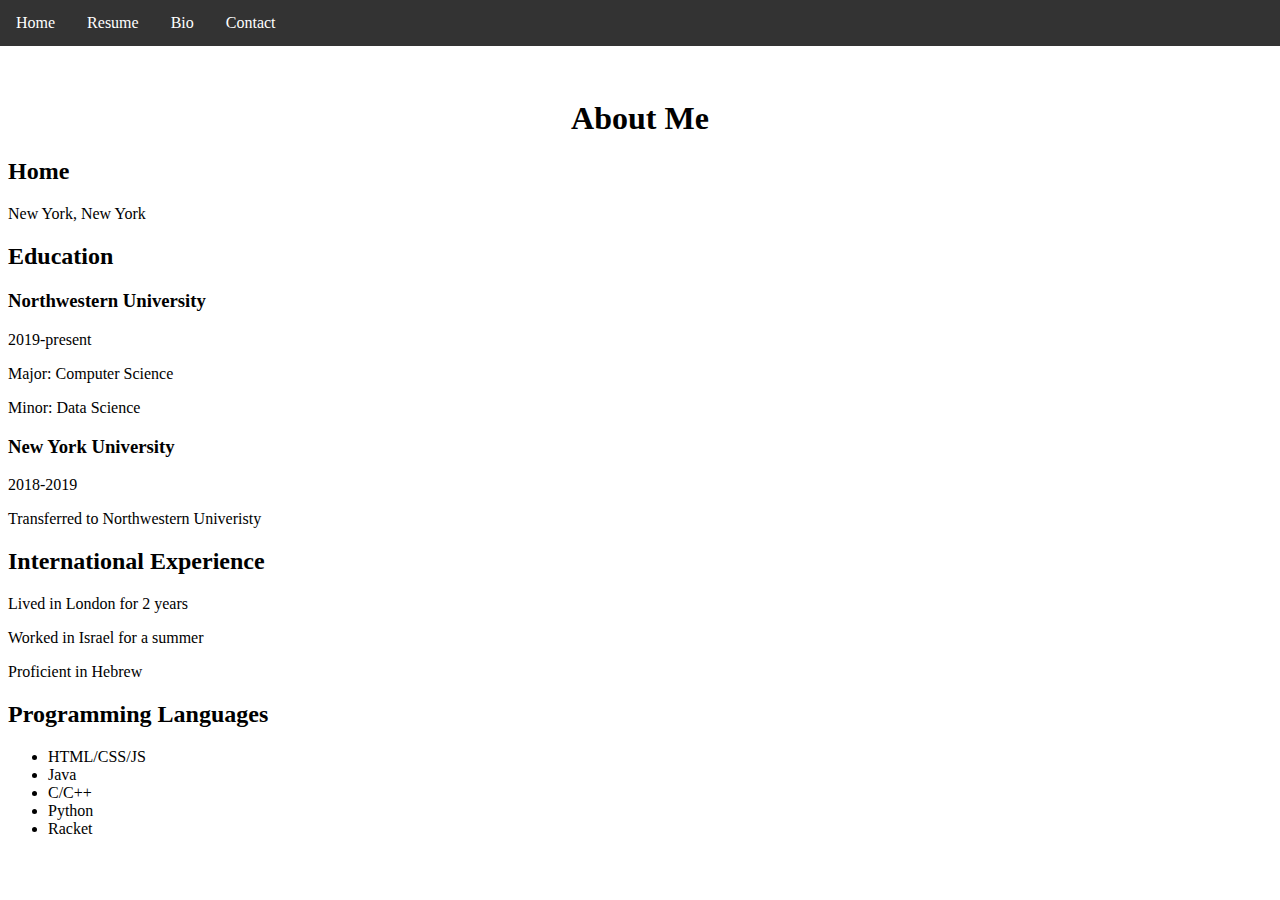
==== bio.html @ 21509313 "Initial Version" ====
<!DOCTYPE html>
<head>
    <link rel = "stylesheet" href = "styles.css">
    <title>Bio</title>
</head>
<body>
    <ul class="headbar_container">
        <li class = "headbar"><a href = "index.html">Home</a></li>
        <li class = "headbar"><a href = "Aaron Cooper, Resume.docx">Resume</a></li>
        <li class = "headbar"><a href = "bio.html">Bio</a></li>
        <li class = "headbar"><a href = "contact.html">Contact</a></li>
    </ul>
    <h1>About Me</h1>
    <h2>Home</h2>
    <p>New York, New York</p>
    <h2>Education</h2>
    <h3>Northwestern University</h3>
    <p>2019-present</p>
    <p>Major: Computer Science</p>
    <p>Minor: Data Science</p>
    <h3>New York University</h3>
    <p>2018-2019</p>
    <p>Transferred to Northwestern Univeristy</p>
    <h2>International Experience</h2>
    <p> Lived in London for 2 years</p>
    <p>Worked in Israel for a summer</p>
    <p>Proficient in Hebrew</p>
    <h2>Programming Languages</h2>
    <ul>
        <li>HTML/CSS/JS</li>
        <li>Java</li>
        <li>C/C++</li>
        <li>Python</li>
        <li>Racket</li>
    </ul>
</body>
---- styles.css ----
body {
    font-family: Cambria, Cochin, Georgia, Times, 'Times New Roman', serif;
}
.headbar_container {
    list-style-type: none;
    margin: 0;
    margin-left: -8px;
    padding: 0;
    overflow: hidden;
    background-color: #333333;
    position: fixed;
    top: 0;
    width: 100%;
}
.headbar {
    float: left;
    display: block;
    color: white;
    text-align: center;
    padding: 14px 16px;
}
li a {
    color: inherit;
    text-decoration: none;
}
h1 {
    color: black;
    text-align: center;
    margin-top: 100px;
}
.music {
    height: 500px;
    width: 400px;
    margin-bottom: 75px;
}
.Research {
    height: 700px;
    width: 900px;
    margin-left: 200px;
}
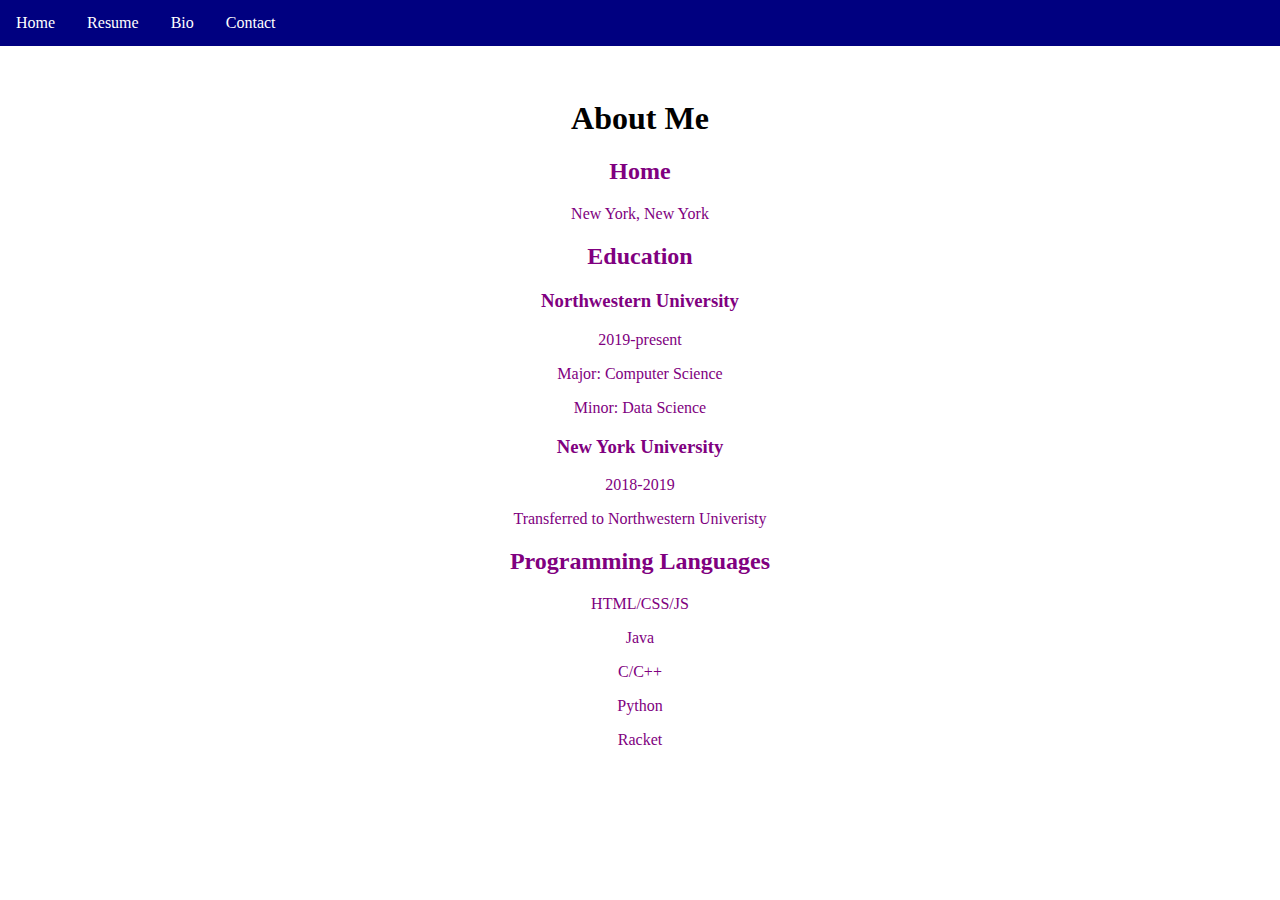
==== commit 90e2b54e: "v1" ====
--- a/bio.html
+++ b/bio.html
@@ -10,27 +10,23 @@
         <li class = "headbar"><a href = "bio.html">Bio</a></li>
         <li class = "headbar"><a href = "contact.html">Contact</a></li>
     </ul>
-    <h1>About Me</h1>
-    <h2>Home</h2>
-    <p>New York, New York</p>
-    <h2>Education</h2>
-    <h3>Northwestern University</h3>
-    <p>2019-present</p>
-    <p>Major: Computer Science</p>
-    <p>Minor: Data Science</p>
-    <h3>New York University</h3>
-    <p>2018-2019</p>
-    <p>Transferred to Northwestern Univeristy</p>
-    <h2>International Experience</h2>
-    <p> Lived in London for 2 years</p>
-    <p>Worked in Israel for a summer</p>
-    <p>Proficient in Hebrew</p>
-    <h2>Programming Languages</h2>
-    <ul>
-        <li>HTML/CSS/JS</li>
-        <li>Java</li>
-        <li>C/C++</li>
-        <li>Python</li>
-        <li>Racket</li>
-    </ul>
+    <div class = "bio">
+        <h1>About Me</h1>
+        <h2>Home</h2>
+        <p>New York, New York</p>
+        <h2>Education</h2>
+        <h3>Northwestern University</h3>
+        <p>2019-present</p>
+        <p>Major: Computer Science</p>
+        <p>Minor: Data Science</p>
+        <h3>New York University</h3>
+        <p>2018-2019</p>
+        <p>Transferred to Northwestern Univeristy</p>
+        <h2>Programming Languages</h2>
+        <p>HTML/CSS/JS</p>
+        <p>Java</li>
+        <p>C/C++</p>
+        <p>Python</p>
+        <p>Racket</p>
+    </div>
 </body>--- a/styles.css
+++ b/styles.css
@@ -7,7 +7,7 @@
     margin-left: -8px;
     padding: 0;
     overflow: hidden;
-    background-color: #333333;
+    background-color: navy;
     position: fixed;
     top: 0;
     width: 100%;
@@ -31,10 +31,28 @@
 .music {
     height: 500px;
     width: 400px;
-    margin-bottom: 75px;
+    margin-bottom: 130px;
 }
 .Research {
-    height: 700px;
+    height: 650px;
     width: 900px;
-    margin-left: 200px;
+    margin-left: 550px;
 }
+.research_header {
+    text-align: right;
+    margin-right: 380px;
+    font-size: 2em;
+    color: darkblue;
+}
+.music-header {
+    margin-top: 100px;
+    font-size: 2em;
+    color: darkblue;
+}
+.bio {
+    text-align: center;
+    color: purple;
+}
+.contact {
+    text-align: center;
+}